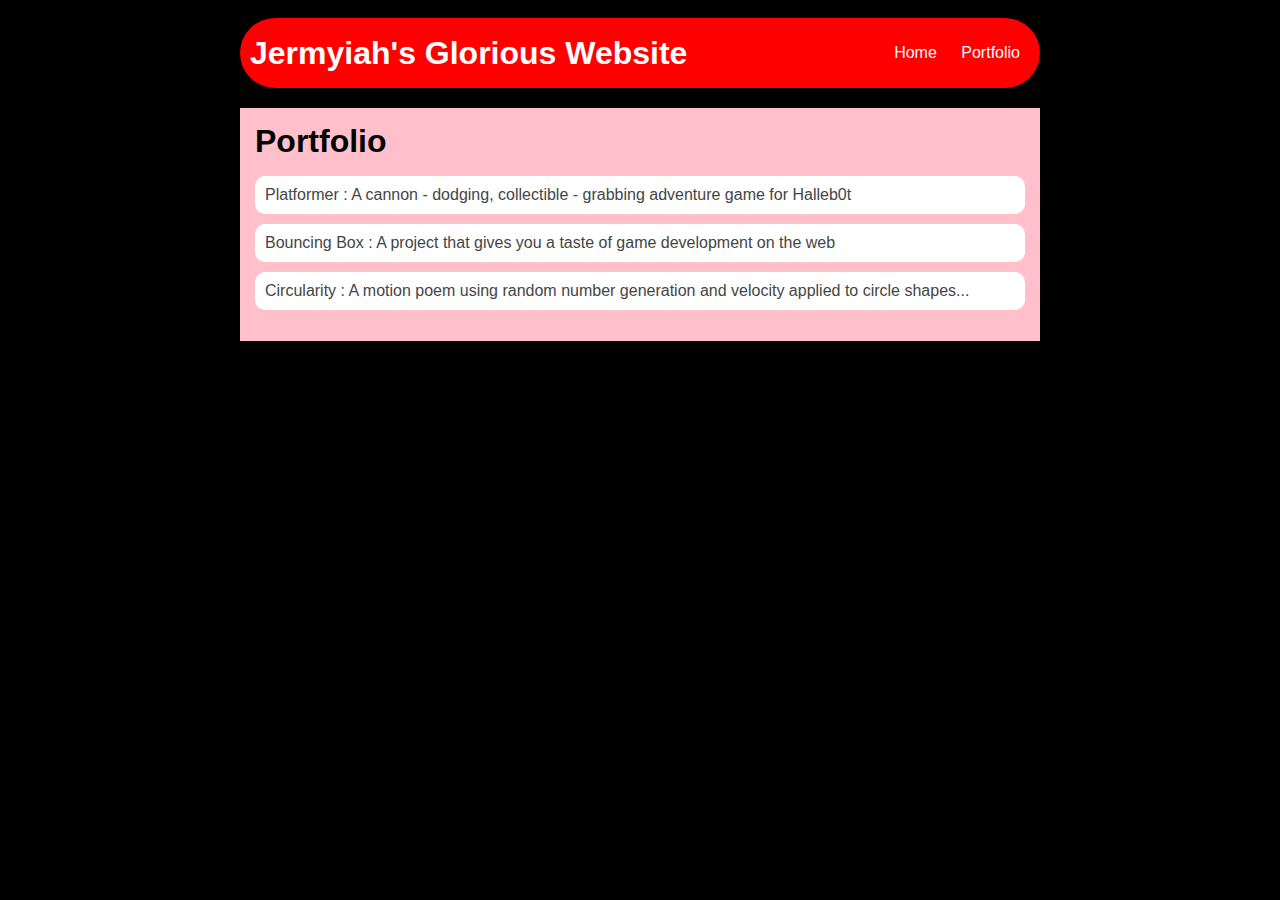
==== portfolio.html @ 69b040ad "<message about commit>" ====
<!DOCTYPE HTML>
<html>
    <head>
        <title>Jermyiah's Amazing Website</title>
        <link rel="stylesheet" href="style.css">
    </head>

    <body>
      <div id="all-contents">
        <nav>
            <h1>Jermyiah's Glorious Website</h1>
            <ul id="nav-ul">
               <li class="nav-li">
               <a class="nav-a" href="index.html">Home</a>
             </li>
             <li class="nav-li">
               <a class="nav-a" href="portfolio.html">Portfolio</a>
             </li>
         </ul>
     </nav>
     <main>
      <div class="content">
          <h1>Portfolio</h1>
          <ul id="portfolio">
            <li><a href="projects/platformer/">Platformer : A cannon - dodging, collectible - grabbing adventure game for Halleb0t</a></li>
            <li><a href="projects/bouncing-box/">Bouncing Box : A project that gives you a taste of game development on the web </a></li>
            <li><a href="projects/circularity/">Circularity : A motion poem using random number generation and velocity applied to circle shapes...</a></li>
          </ul>
      </div>
    </main>
      </div>
    </body>
</html>
---- style.css ----
body {
    background: black;
    color: rgb(45, 45, 45);
    padding: 10px;
    font-family: arial;
}
#all-contents {
  max-width: 800px;
    margin: auto;
}

/* navigation menu */
nav {
    background: red;
   margin: 0 auto;
   margin-bottom: 20px;
    display: flex;
    padding: 10px;
    border-radius: 50px;
}
h1 {
    display: flex;
    align-items: center;
    color: white;
    flex: 1;
    margin: 0;
}
#nav-ul {
    list-style-image: none;
}
.nav-li {
    display: inline-block;
    padding: 0 10px;
}
a {
    text-decoration: none;
    color: #fff;
}

/* main container area beneath menu */
main {
    background: pink;
    display: flex;
}
.sidebar {
    margin-right: 25px;
    padding: 10px;
}
.sidebar-img {
    width: 200px;
}
.content {
    flex: 1;
    padding: 15px;
}

/* portfolio styles */
#interests {
    border: 4px silver ridge;
    padding: 8px;
}
h2, h3 {
    margin: 0px;
}
         /* portfolio styles */
         .content h1 {
            color: black;
        }

        #portfolio {
            list-style-type: none;
            padding-left: 0;
        }

        #portfolio li {
            background: #fff;
            padding: 10px;
            border-radius: 10px;
            margin-bottom: 10px;
        }

        #portfolio li:hover {
            background: #eee;
        }

        #portfolio a {
            text-decoration: none;
            color: #454545;
        }
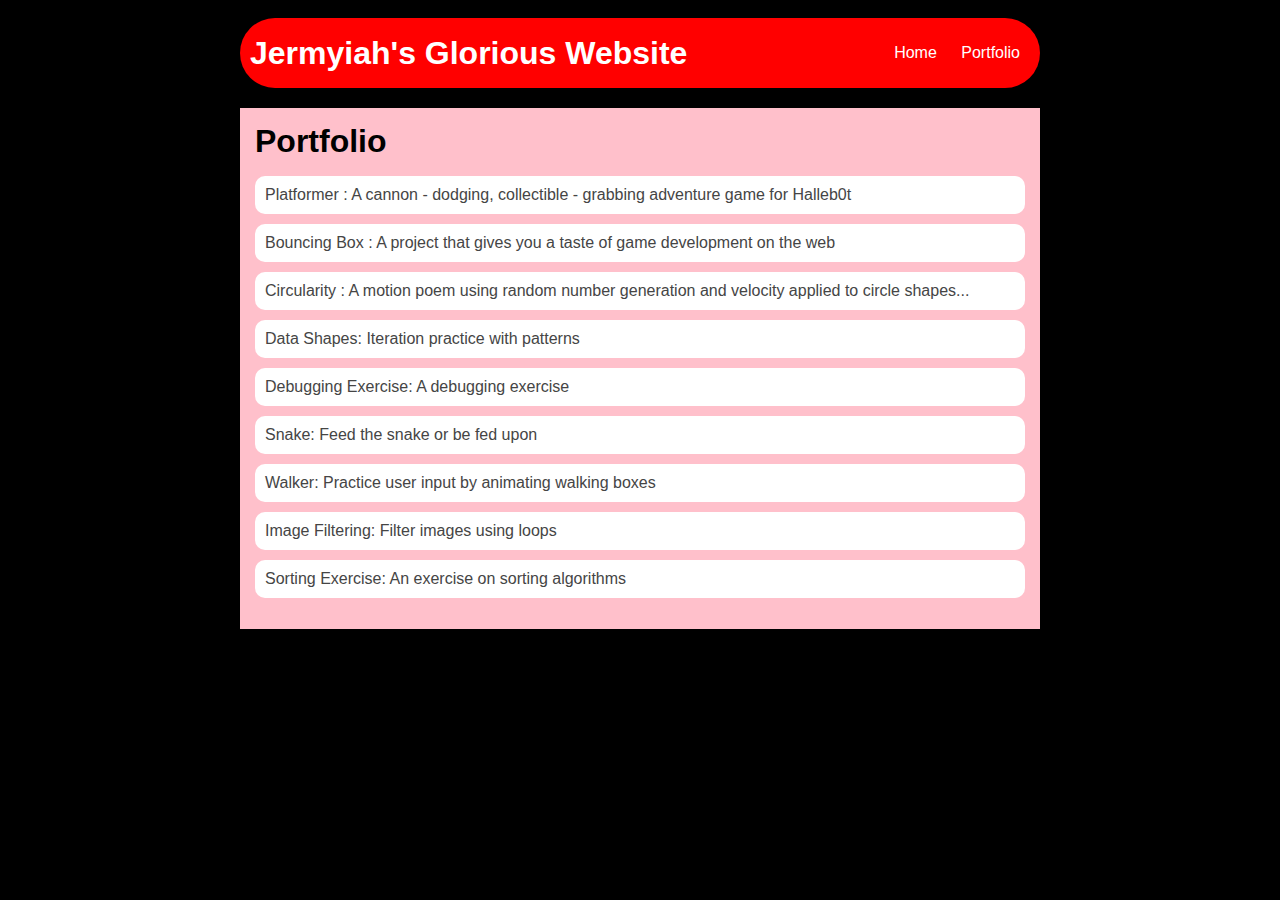
==== commit 08375de9: "add advanced projects to portfolio" ====
--- a/portfolio.html
+++ b/portfolio.html
@@ -25,6 +25,14 @@
             <li><a href="projects/platformer/">Platformer : A cannon - dodging, collectible - grabbing adventure game for Halleb0t</a></li>
             <li><a href="projects/bouncing-box/">Bouncing Box : A project that gives you a taste of game development on the web </a></li>
             <li><a href="projects/circularity/">Circularity : A motion poem using random number generation and velocity applied to circle shapes...</a></li>
+            <li><a href="asd-projects/data-shapes"> Data Shapes: Iteration practice with patterns</a></li>
+            <li><a href="asd-projects/debugging-exercise"> Debugging Exercise: A debugging exercise</a></li>
+            <li><a href="asd-projects/snake">Snake: Feed the snake or be fed upon</a></li>
+            <li><a href="asd-projects/walker">Walker: Practice user input by animating walking boxes</a></li>
+            <li><a href="asd-projects/image-filtering">Image Filtering: Filter images using loops</a></li>
+            <li><a href="asd-projects/sorting-exercise">Sorting Exercise: An exercise on sorting algorithms</a></li>
+        </ul>
+        
           </ul>
       </div>
     </main>
